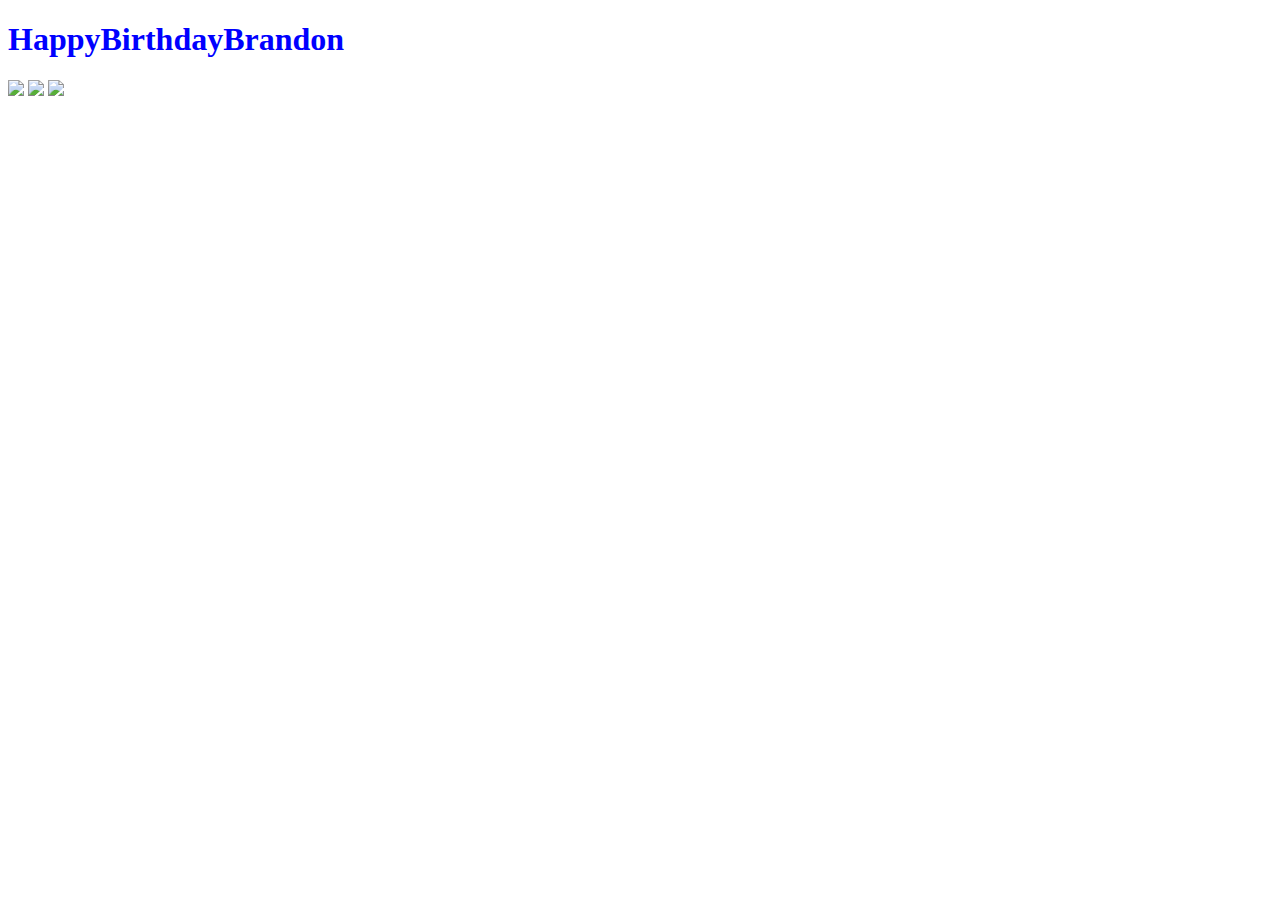
==== brandon.html @ 751f3879 "First commit" ====
<!DOCTYPE HTML>
<html>
	<head>
		<title>"Happy birthday Brandon"</title>
		<style>
			h1{
				color:blue
			}
		</style>
	</head>
	<body>
		<h1>HappyBirthdayBrandon</h1>
		<img src = "http://mylatinatable.com/wp-content/uploads/2016/02/guacamole-foto-heroe-1024x723.jpg">
		<img src = "https://i.pinimg.com/736x/c3/60/bb/c360bbeef0b4ad7584f9dd02c3868161--chefs-so-funny.jpg">
		<img src = "https://i.ytimg.com/vi/Z-kX46euI88/hqdefault.jpg">
	</body>
</html>
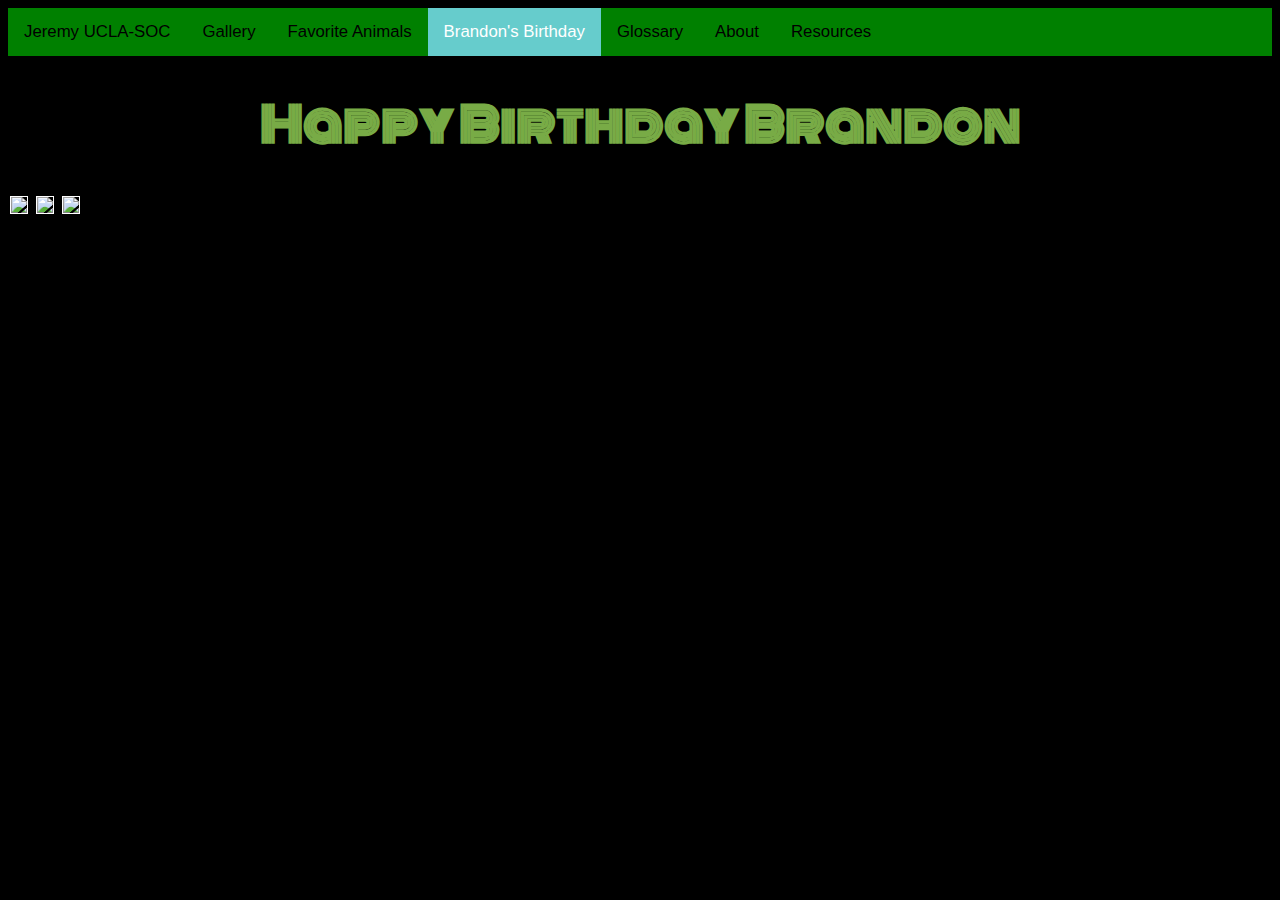
==== commit f3456be4: "Update pages" ====
--- a/brandon.html
+++ b/brandon.html
@@ -1,17 +1,34 @@
 <!DOCTYPE HTML>
 <html>
-	<head>
-		<title>"Happy birthday Brandon"</title>
-		<style>
-			h1{
-				color:blue
-			}
-		</style>
-	</head>
-	<body>
-		<h1>HappyBirthdayBrandon</h1>
-		<img src = "http://mylatinatable.com/wp-content/uploads/2016/02/guacamole-foto-heroe-1024x723.jpg">
-		<img src = "https://i.pinimg.com/736x/c3/60/bb/c360bbeef0b4ad7584f9dd02c3868161--chefs-so-funny.jpg">
-		<img src = "https://i.ytimg.com/vi/Z-kX46euI88/hqdefault.jpg">
-	</body>
+  <head>
+    <title>"Happy Birthday Brandon"</title>
+    <link rel="stylesheet" type="text/css" href="styles.css">
+    <link href="https://fonts.googleapis.com/css?family=Monoton" rel="stylesheet">
+    <style type="text/css">
+      h1.brandon {
+        font-family: 'Monoton', cursive;
+        font-size: 3em;
+        color: #78AB46;
+        text-align: center;
+      }
+    </style>
+  </head>
+
+  <body>
+    <!-- Navbar -->
+    <div class="topnav">
+      <a href="index.html">Jeremy UCLA-SOC</a>
+      <a href="gallery.html">Gallery</a>
+      <a href="favoriteAnimals.html">Favorite Animals</a>
+      <a class="active" href="brandon.html">Brandon's Birthday</a>
+      <a href="glossary.html">Glossary</a>
+      <a href="about.html">About</a>
+      <a href="resources.html">Resources</a>
+    </div>
+
+    <h1 class='brandon'>Happy Birthday Brandon</h1>
+    <img src = "https://bit.ly/2lY1tIw" style = "width: 400px">
+    <img src = "https://bit.ly/2tZiPcB" style = "width: 300px">
+    <img src = "https://bit.ly/2lWCYeN" style = "width: 400px">
+  </body>
 </html>
--- a/styles.css
+++ b/styles.css
@@ -0,0 +1,113 @@
+body {
+  background-color: black;
+}
+ol {
+  color: white;
+}
+ul.index_page {
+  color: white;
+}
+ul.animals {
+  color: #FF6103; /*orange*/
+}
+li {
+  font-family: Helvetica;
+  font-size: 1.2em;
+  line-height: 2em;
+}
+h1.index_page {
+  color: blue;
+}
+h1.gallery{
+  color: green;
+}
+h1.glossary {
+  color: #72587F; /*purple*/
+}
+h1.animals {
+  color: #FF6103; /*orange*/
+}
+h1.about {
+  color: #FFB90F; /*gold*/
+}
+h2{
+  color: blue;
+}
+p{
+  color: white;
+  font-family: Helvetica;
+  font-size: 1.2em;
+}
+p.cats {
+  color:red;
+  font-size: 1.2em;
+}
+p.basilisks {
+  color:green;
+  font-size: 1.2em;
+}
+p.panthers {
+  color:blue;
+  font-size: 1.2em;
+}
+img {
+  border: 1px solid #fff;
+  margin: 2px;
+}
+
+/* Styles the navigation bar */
+.topnav {
+  background-color: green;
+  overflow: hidden;
+  font-size: 1em;
+  font-family: 'Open Sans', sans-serif;
+}
+/* Style the links inside the navigation bar */
+.topnav a {
+  float: left;
+  color: black;
+  text-align: center;
+  padding: 14px 16px;
+  text-decoration: none;
+  font-size: 1.05em;
+}
+
+/* Change the color of links on hover */
+.topnav a:hover {
+  background-color: #ddd;
+  color: black;
+}
+
+/* Add a color to the active/current link */
+.topnav a.active {
+  background-color: #66CCCC;
+  color: white;
+}
+
+/* Create three equal columns that floats next to each other */
+.column {
+  float: left;
+  width: 30%;
+  padding: 10px ;
+  font-size: .9em;
+  font-family: 'Open Sans', sans-serif;
+  overflow: auto;
+  margin-top: 0px;
+}
+
+/* Clear floats after the columns */
+.row:after {
+  content: "";
+  display: table;
+  clear: both;
+}
+span.vocab {
+  font-size: 1.5em;
+  color: #8B7B8B;
+}
+/*Center the div on the page about*/
+.center {
+    margin: auto;
+    width: 700px;
+    padding: 10px;
+}
